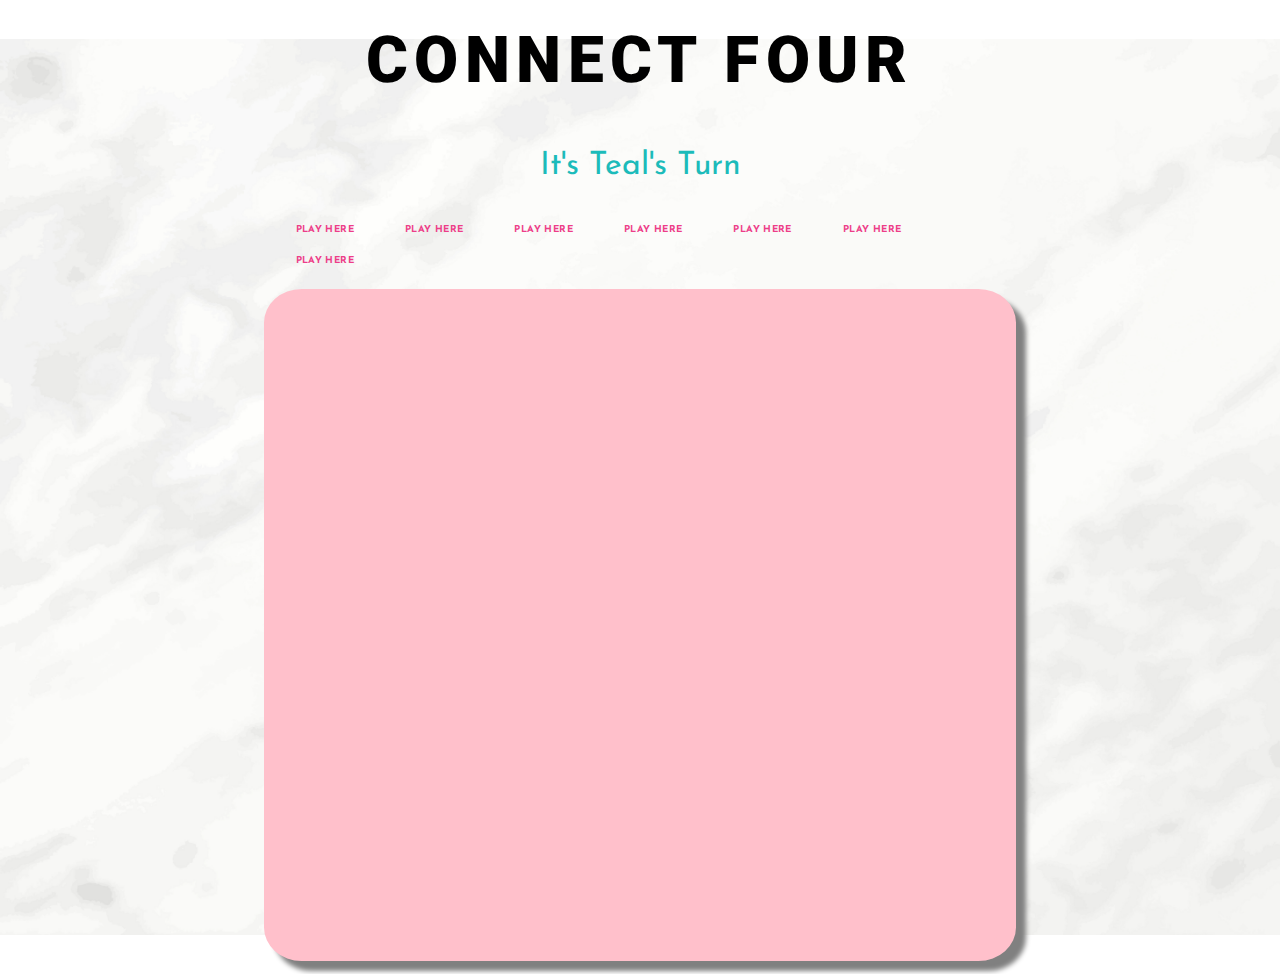
==== FINAL/index.html @ 26021c92 "Web dev final website" ====
<!DOCTYPE html>
<html>
  <head>
    <meta charset="utf-8">
    <meta http-equiv="X-UA-Compatible" content="IE=edge">
    <meta name="viewport" content="width=device-width, initial-scale=1">
    <meta name="description" content="Connect the Four!">
    <meta name="author" content="Hui Wah Chiang">
    
    <!-- include jquery -->
    <script src="https://code.jquery.com/jquery-3.1.1.min.js"  integrity="sha256-hVVnYaiADRTO2PzUGmuLJr8BLUSjGIZsDYGmIJLv2b8=" crossorigin="anonymous"></script>

    <!-- javascript file -->
    <script type="text/javascript" src="app.js"></script>

    <link rel="stylesheet" type="text/css" href="style.css">

    <link href="https://fonts.googleapis.com/css?family=Josefin+Sans:700|Roboto:500,900" rel="stylesheet">

    <title>Connect Four!</title>
    
  </head>
  <body>
    <h1>Connect Four</h1>
    <p class="start-title">It's Teal's Turn</p>
    
<!--    names of each row-->
    <div class="container">
        <button class="drop-button" id="button1">Play here</button>
        <button class="drop-button" id="button2">Play here</button>
        <button class="drop-button" id="button3">Play here</button>
        <button class="drop-button" id="button4">Play here</button>
        <button class="drop-button" id="button5">Play here</button>
        <button class="drop-button" id="button6">Play here</button>
        <button class="drop-button" id="button7">Play here</button>
    </div>

    <div id="board"></div>
<!--
    button to reset board
    <button id="Clear-board">New Game</button>
-->

  </body>
</html>
---- FINAL/style.css ----
body {
  background: url(images/marble_background.jpg) no-repeat center;
  background-size: 100%;
    margin-top:-20px
}

h1, p {
  text-align: center;
}
/*
p {
  font-size: 2em;
  font-family: 'Josefin Sans', sans-serif;
  padding-top: 0.3em;
  color: #1cbbba;
  animation-name: winning;
  animation-duration: 4s;
} */
h1 {
  font-family: 'Roboto', sans-serif;
  font-size: 4em;
  letter-spacing: 0.1em;
  font-weight: 900;
  text-transform: uppercase;
}
/*Maybe add drop animation later?*/
.start-title {
  font-family: 'Josefin Sans', sans-serif;
  font-size: 2em;
  padding-top: 0.3em;
  color: #1cbbba;
}

.teal-wins {
  background-color: #1cbbba;
  color: white;
  width: 6em;
  padding: 0.3em;
  margin: 3% auto;
  transition: transform .5s;
  transform:  scale(2);
}

.blue-wins {
  background-color: #0054A6;
  color: white;
  width: 6em;
  padding: 0.3em;
  margin: 3% auto;
  transition: transform .5s;
  transform: scale(2);
}

.container {
  width: 46em;
  margin: auto;
  display: block;
  /* background-color: blue; */
}

.drop-button {
  display: inline-block;
  background-color: transparent;
  color: #ED3D88;
  font-family: 'Josefin Sans', sans-serif;
  font-size: 0.6em;
  font-weight: 700;
  text-transform: uppercase;
  text-align: center;
  letter-spacing: 0.04em;
  margin: 1.5%;
  padding: 0 1.3em;
  border: none;
}

.drop-button:hover {
  color: darkgrey;
}

#board {
  width: 45em;
  height: 40em;
  margin: 1% auto;
  display: block;
  border: 1em solid pink;
  border-radius: 5%;
  background-color: pink;
  box-shadow: 10px 10px 5px gray;
}
/*#board {
  width: 364px;
  height: 312px;
  margin: 5% auto;
  display: block;
  background-color: blue;
}
*/
.circle {
  background: #F0F0F0;
  width: 3.7em;
  height: 3.7em;
  display: inline-block;
  border-radius: 50%;
  margin: 1%;
  padding: 2%;

}

.shadow {
  box-shadow: inset 8px 5px 5px #636363;
}

.teal-token {
  background: #1cbbba;
  width: 3.7em;
  height: 3.7em;
  border-radius: 50%;
  margin: 1%;
  padding: 2%;
  box-shadow: inset 3px 1px 1px #636363;
}

.blue-token {
  background: #0054A6;
  width: 3.7em;
  height: 3.7em;
  border-radius: 50%;
  margin: 1%;
  padding: 2%;
  box-shadow: inset 3px 2px 2px #4C4C4C;
}
/* Reset board buttons
#Clear-board {
  margin: 4% auto;
  display: block;
  font-family: 'Josefin Sans', sans-serif;
  font-size: 0.75em;
  text-align: center;
  text-transform: uppercase;
  padding: 1em 3em;
  background-color: #ED3D88;
  border: none;
  color: white;
}

#Clear-board:hover {
  background-color: darkgrey;
  color: white;
}
*/
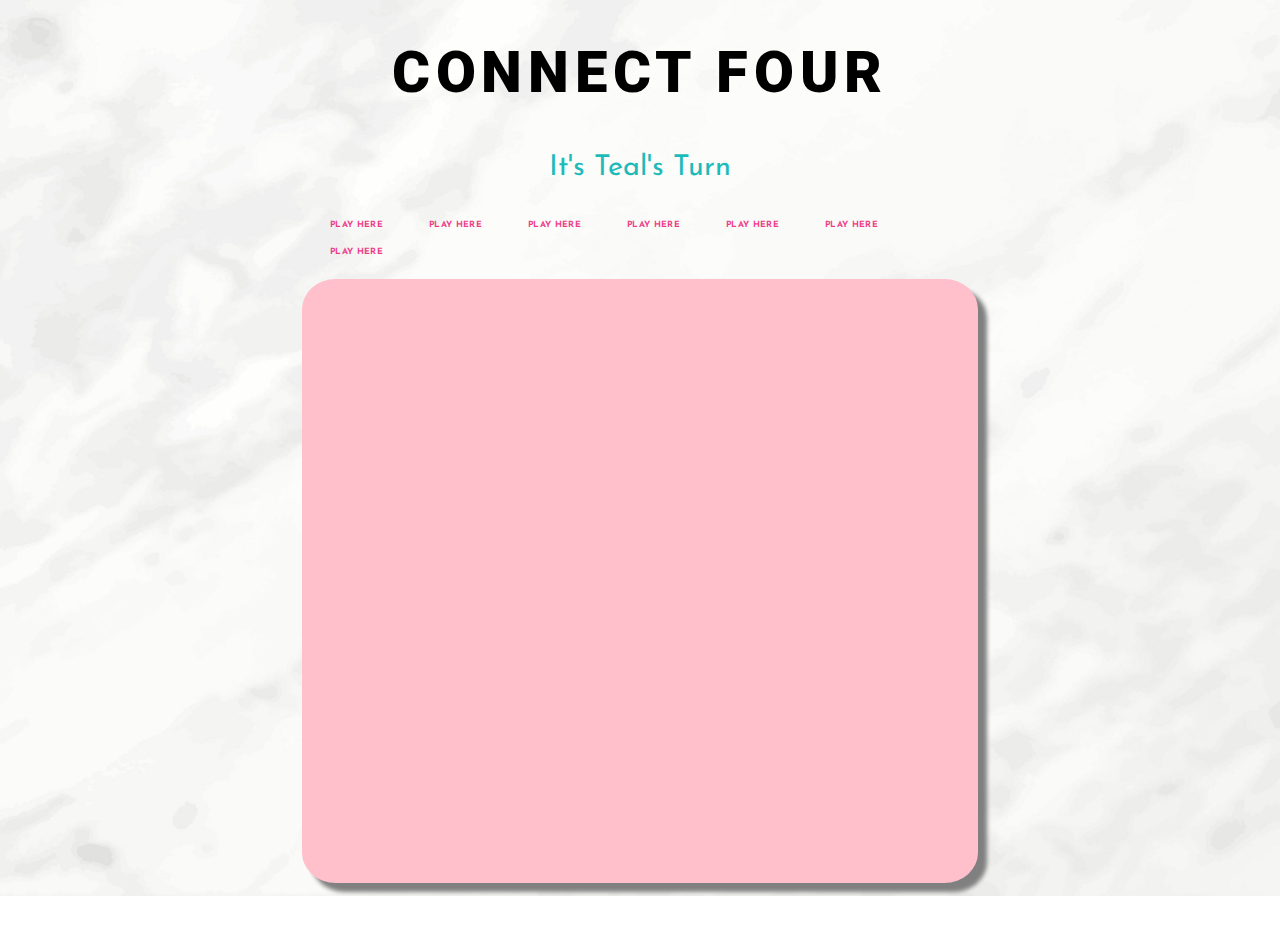
==== commit 6fc6bac5: "shrinks the table a little by default" ====
--- a/FINAL/index.html
+++ b/FINAL/index.html
@@ -19,8 +19,17 @@
 
     <title>Connect Four!</title>
     
+    <style type="text/css">
+     .zoom {
+          zoom: 0.9; /* all browsers */
+         -moz-transform: scale(0.9); /* Firefox */
+      }
+    </style>
+    
   </head>
   <body>
+    
+    <body class="zoom">
     <h1>Connect Four</h1>
     <p class="start-title">It's Teal's Turn</p>
     
--- a/FINAL/style.css
+++ b/FINAL/style.css
@@ -1,7 +1,7 @@
 body {
   background: url(images/marble_background.jpg) no-repeat center;
   background-size: 100%;
-    margin-top:-20px
+/*  margin-top:-20px;*/
 }
 
 h1, p {
@@ -38,7 +38,7 @@
   padding: 0.3em;
   margin: 3% auto;
   transition: transform .5s;
-  transform:  scale(2);
+  transform: scale(2);
 }
 
 .blue-wins {
